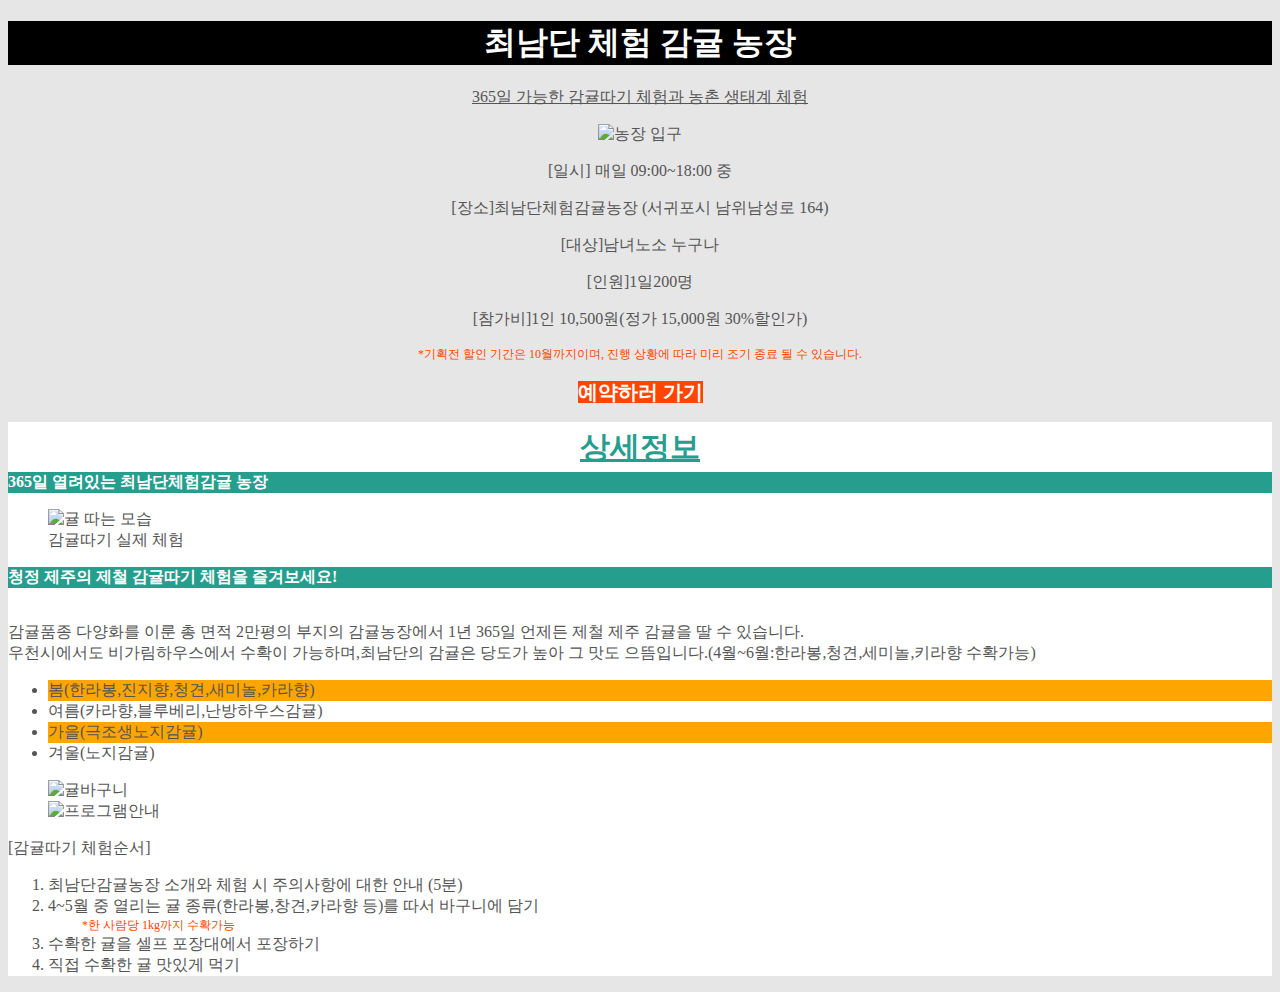
==== 221011_fontEx2_김현아/fontEx.html @ a94cbc02 "최종" ====
<!DOCTYPE html>
<html lang="ko">
<head>
    <meta charset="UTF-8">
    <title>감귤농장</title>
    <link rel="stylesheet" href="fontEx.css">
</head>
<body>
    <h1> 최남단 체험 감귤 농장 </h1>
    <p id="one">365일 가능한 감귤따기 체험과 농촌 생태계 체험</p>
    
    <figure>
        <img src="./txt_img01.png" alt="농장 입구">
    </figure>

    <p>[일시] 매일 09:00~18:00 중</p>
    <p>[장소]최남단체험감귤농장 (서귀포시 남위남성로 164)</p>
    <p>[대상]남녀노소 누구나</p>
    <p>[인원]1일200명</p>
    <p>[참가비]1인 10,500원(정가 15,000원 30%할인가)</p>
    <p id="txt1">*기획전 할인 기간은 10월까지이며, 진행 상황에 따라 미리 조기 종료 될 수 있습니다.</p>
    <p><a href="#">예약하러 가기</a></p>

<div id="bg">
    <div id="txt2">상세정보</div>
    <div class="txt3"> 365일 열려있는 최남단체험감귤 농장 </div>

    <figure>
        <img src="./txt_img02.jpg" alt="귤 따는 모습"><br>
        <figcaption>감귤따기 실제 체험</figcaption>
    </figure>

    <div class="txt3"> 청정 제주의 제철 감귤따기 체험을 즐겨보세요! </div>
    <br>
    <p>감귤품종 다양화를 이룬 총 면적 2만평의 부지의 감귤농장에서 1년 365일 언제든 제철 제주 감귤을 딸 수 있습니다.
        <br>우천시에서도 비가림하우스에서 수확이 가능하며,최남단의 감귤은 당도가 높아 그 맛도 으뜸입니다.(4월~6월:한라봉,청견,세미놀,키라향 수확가능)
    </p>
    <ul>
        <li class="litetx">봄(한라봉,진지향,청견,새미놀,카라향)</li>
        <li>여름(카라향,블루베리,난방하우스감귤)</li>
        <li class="litetx">가을(극조생노지감귤)</li>
        <li>겨울(노지감귤)</li>
    </ul>
    
    <figure>
        <img src="./txt_img03.jpg" alt="귤바구니"><br>
        <img src="./txt_img04.png" alt="프로그램안내">
    </figure>


<p>[감귤따기 체험순서]</p>
<ol>
    <li>최남단감귤농장 소개와 체험 시 주의사항에 대한 안내 (5분)</li>
    <li>4~5월 중 열리는 귤 종류(한라봉,창견,카라향 등)를 따서 바구니에 담기
        <ul>
            <li id="st">한 사람당 1kg까지 수확가능</li>
        </ul>
    </li>
    <li>수확한 귤을 셀프 포장대에서 포장하기</li>
    <li>직접 수확한 귤 맛있게 먹기</li>
</ol>
</div>
</body>
</html>
---- 221011_fontEx2_김현아/fontEx.css ----
@charset "utf-8";

body{
    text-align: center;
    color:#555;
    background-color: rgb(230, 230, 230);
}

h1{
    background-color: black;
    color:white;
}

#one{
    text-decoration: underline;
}

#txt1{
    font-size: 12px;
    color:orangered;
}

a{
    background-color: orangered;
    color:white;
    text-decoration: none;
    font-size: 20px;
    font-weight: bold;
    z
}




#bg{
    background-color: white;
    text-align: left;
}


a:hover{
    background-color: blue;
    text-decoration: line-through;
}

#txt2{
    font-weight: bold;
    font-size: 30px;
    color:rgb(37, 158, 142);
    text-align: center;
    text-decoration: underline;
    line-height: 50px;
}


.txt3{
    background-color: rgb(37, 158, 142);
    color: white;
    font-weight: bold;

}

.litetx{
    background-color:orange ;
}

#st{
    list-style: "*";
    color: orangered;
    font-size: 12px;
    
}
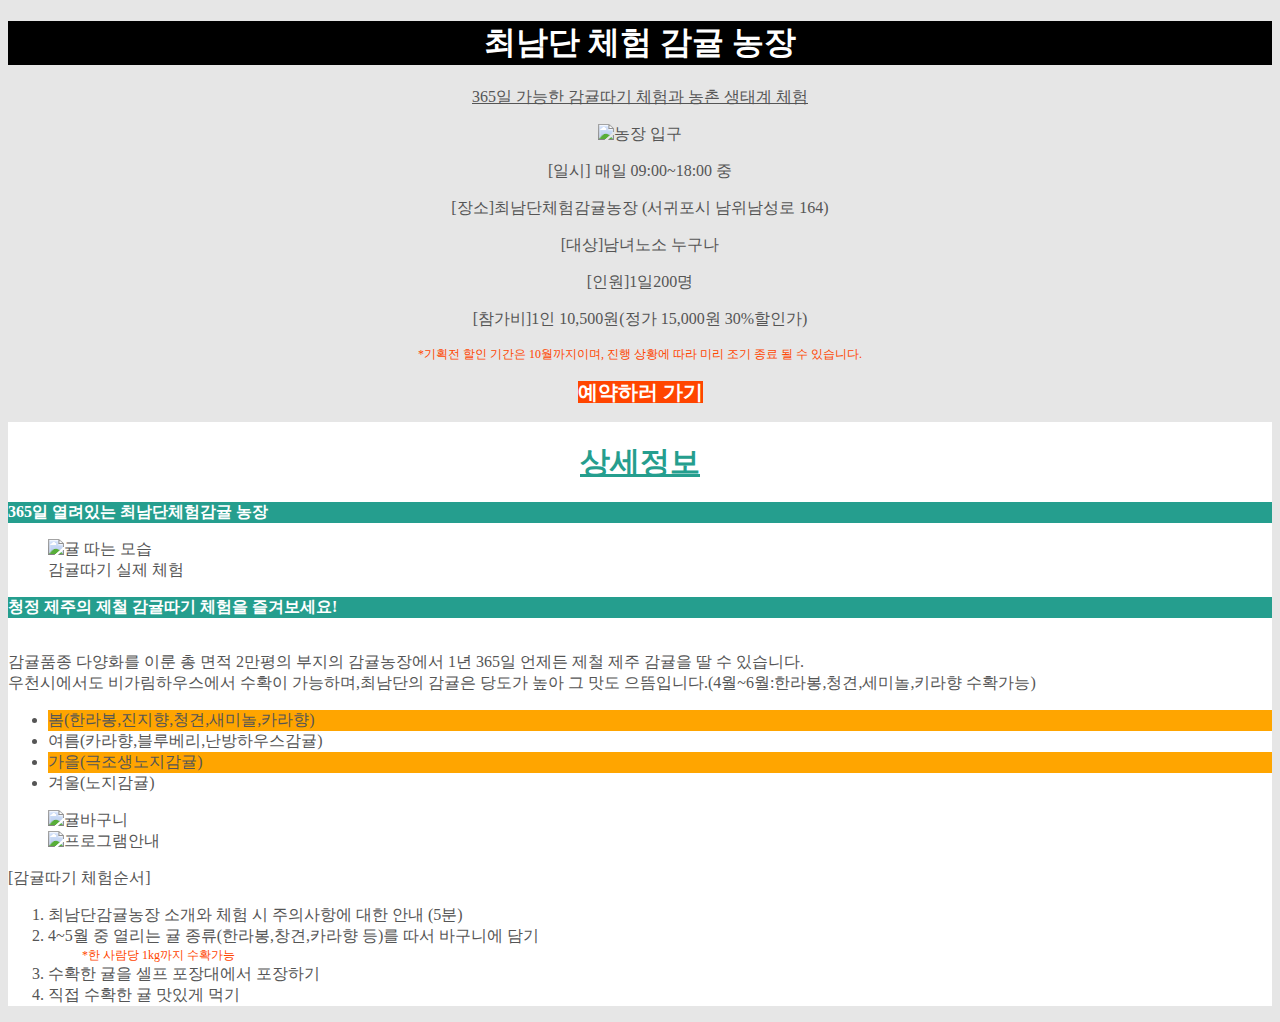
==== commit 61051731: "최종 수정" ====
--- a/221011_fontEx2_김현아/fontEx.html
+++ b/221011_fontEx2_김현아/fontEx.html
@@ -47,7 +47,6 @@
         <img src="./txt_img04.png" alt="프로그램안내">
     </figure>
 
-
 <p>[감귤따기 체험순서]</p>
 <ol>
     <li>최남단감귤농장 소개와 체험 시 주의사항에 대한 안내 (5분)</li>
--- a/221011_fontEx2_김현아/fontEx.css
+++ b/221011_fontEx2_김현아/fontEx.css
@@ -26,7 +26,7 @@
     text-decoration: none;
     font-size: 20px;
     font-weight: bold;
-    z
+    
 }
 
 
@@ -49,7 +49,7 @@
     color:rgb(37, 158, 142);
     text-align: center;
     text-decoration: underline;
-    line-height: 50px;
+    line-height: 80px;
 }
 
 
